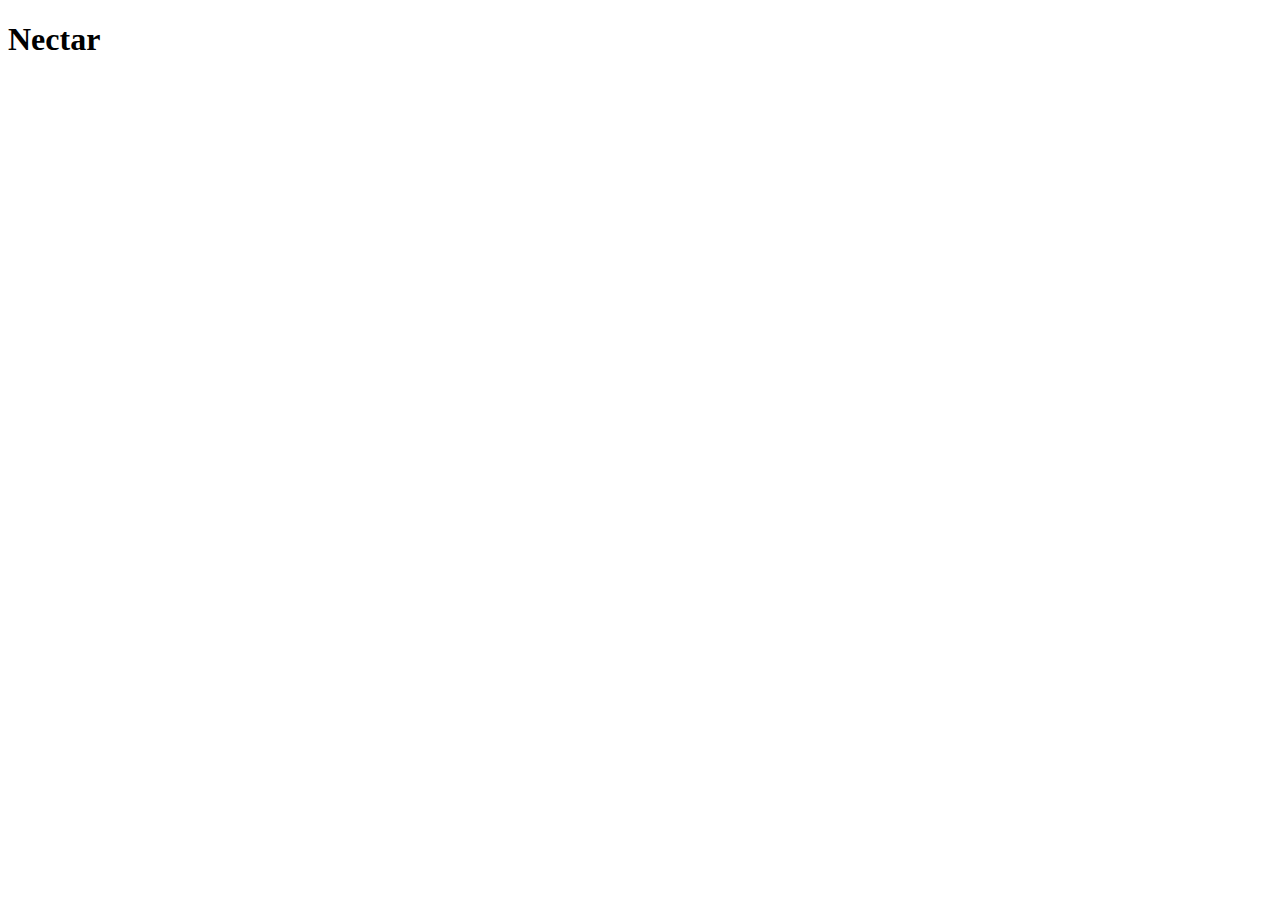
==== html/nectar.cash/index.html @ b1484c87 "Setup for SSL certificate issuance" ====
<!DOCTYPE html>
<html>
  <head>
    <meta charset="utf-8">
    <meta name="viewport" content="width=device-width, initial-scale=1">
    <title>Nectar</title>
  </head>
  <body>
    <h1 class="title">Nectar</h1>
  </body>
</html>
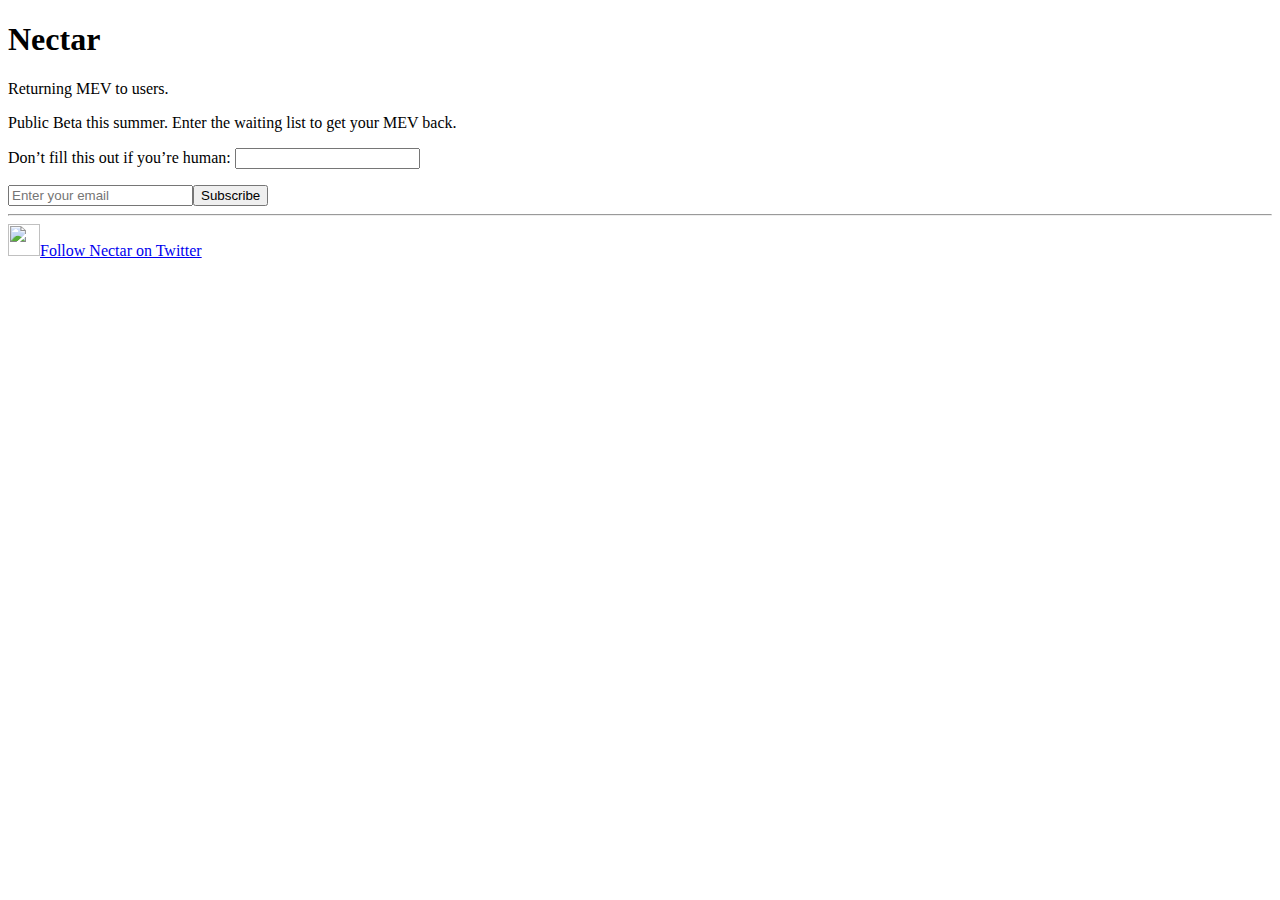
==== commit f0a22e6b: "Landing page" ====
--- a/html/nectar.cash/index.html
+++ b/html/nectar.cash/index.html
@@ -1,11 +1 @@
-<!DOCTYPE html>
-<html>
-  <head>
-    <meta charset="utf-8">
-    <meta name="viewport" content="width=device-width, initial-scale=1">
-    <title>Nectar</title>
-  </head>
-  <body>
-    <h1 class="title">Nectar</h1>
-  </body>
-</html>+<!DOCTYPE html><html lang="en"><head><meta charSet="utf-8"/><title>Nectar</title><meta name="viewport" content="width=device-width, initial-scale=1"/><link rel="preconnect" href="https://fonts.googleapis.com"/><link rel="preconnect" href="https://fonts.gstatic.com" crossorigin="anonymous"/><meta property="og:title" content="Nectar"/><meta name="twitter:title" content="Nectar"/><meta property="og:site_name" content="Nectar"/><meta name="description" content="Returning MEV to users. Public Beta this summer. Enter the waiting list to get your MEV back."/><meta property="og:description" content="Returning MEV to users. Public Beta this summer. Enter the waiting list to get your MEV back."/><meta name="twitter:description" content="Returning MEV to users. Public Beta this summer. Enter the waiting list to get your MEV back."/><meta property="og:url" content="https://nectar.cash/"/><meta name="twitter:url" content="https://nectar.cash/"/><meta property="og:type" content="website"/><meta name="author" content="Nectar"/><meta name="twitter:site" content="@nectar_cash"/><meta name="twitter:creator" content="@nectar_cash"/><meta property="og:image" content="/social-share.png"/><meta name="twitter:image" content="/social-share.png"/><meta name="twitter:card" content="summary_large_image"/><link rel="icon" href="/favicon.ico"/><meta name="next-head-count" content="21"/><link rel="preload" href="/_next/static/css/7dcfd42b7e47cba9.css" as="style"/><link rel="stylesheet" href="/_next/static/css/7dcfd42b7e47cba9.css" data-n-g=""/><link rel="preload" href="/_next/static/css/fb753a44e7f084cd.css" as="style"/><link rel="stylesheet" href="/_next/static/css/fb753a44e7f084cd.css" data-n-p=""/><noscript data-n-css=""></noscript><script defer="" nomodule="" src="/_next/static/chunks/polyfills-c67a75d1b6f99dc8.js"></script><script src="/_next/static/chunks/webpack-8fa1640cc84ba8fe.js" defer=""></script><script src="/_next/static/chunks/framework-ac88a2a245aea9ab.js" defer=""></script><script src="/_next/static/chunks/main-f1be877d4a89077c.js" defer=""></script><script src="/_next/static/chunks/pages/_app-486cc321a595efef.js" defer=""></script><script src="/_next/static/chunks/835-edd45a31b421c377.js" defer=""></script><script src="/_next/static/chunks/pages/index-366975d2db50e51f.js" defer=""></script><script src="/_next/static/jrCYKL5m2iCSg_SV65Tqf/_buildManifest.js" defer=""></script><script src="/_next/static/jrCYKL5m2iCSg_SV65Tqf/_ssgManifest.js" defer=""></script></head><body><div id="__next"><main class="min-h-screen flex flex-col items-center justify-center p-8"><div class="flex flex-col"><h1 class="Home_logo__27_tb">Nectar</h1><p class="text-2xl font-semibold mt-4 mb-12">Returning MEV to users.</p><form class="text-[#1B1B1B] bg-[#EFEAE7] p-4 md:p-6 rounded-2xl -mx-4 md:-mx-6 max-w-[400px]"><p class="mb-4 md:mb-6 text-lg md:text-xl">Public Beta this summer. Enter the waiting list to get your MEV back.</p><p class="hidden"><label>Don’t fill this out if you’re human:<!-- --> <input type="text" name="name" value=""/></label></p><input type="email" placeholder="Enter your email" class="bg-white block w-full px-4 py-3 rounded-lg text-xl outline-none " value=""/><input type="submit" class="block cursor-pointer w-full px-4 py-3 mt-4 mb-6 rounded-lg font-semibold text-xl bg-[#325444] text-[#CFFC0D]" value="Subscribe"/><hr class="border-0 border-t-[1px] border-stone-300 mb-6"/><a class="w-full flex justify-center items-center gap-4 text-xl font-semibold mb-2 text-center text-[#325444]" href="https://twitter.com/nectar_cash"><img alt="" src="/_next/static/media/twitter.76879b3c.svg" width="32" height="32" decoding="async" data-nimg="1" loading="lazy" style="color:transparent"/>Follow Nectar on Twitter</a></form></div></main></div><script id="__NEXT_DATA__" type="application/json">{"props":{"pageProps":{}},"page":"/","query":{},"buildId":"jrCYKL5m2iCSg_SV65Tqf","nextExport":true,"autoExport":true,"isFallback":false,"scriptLoader":[]}</script></body></html>